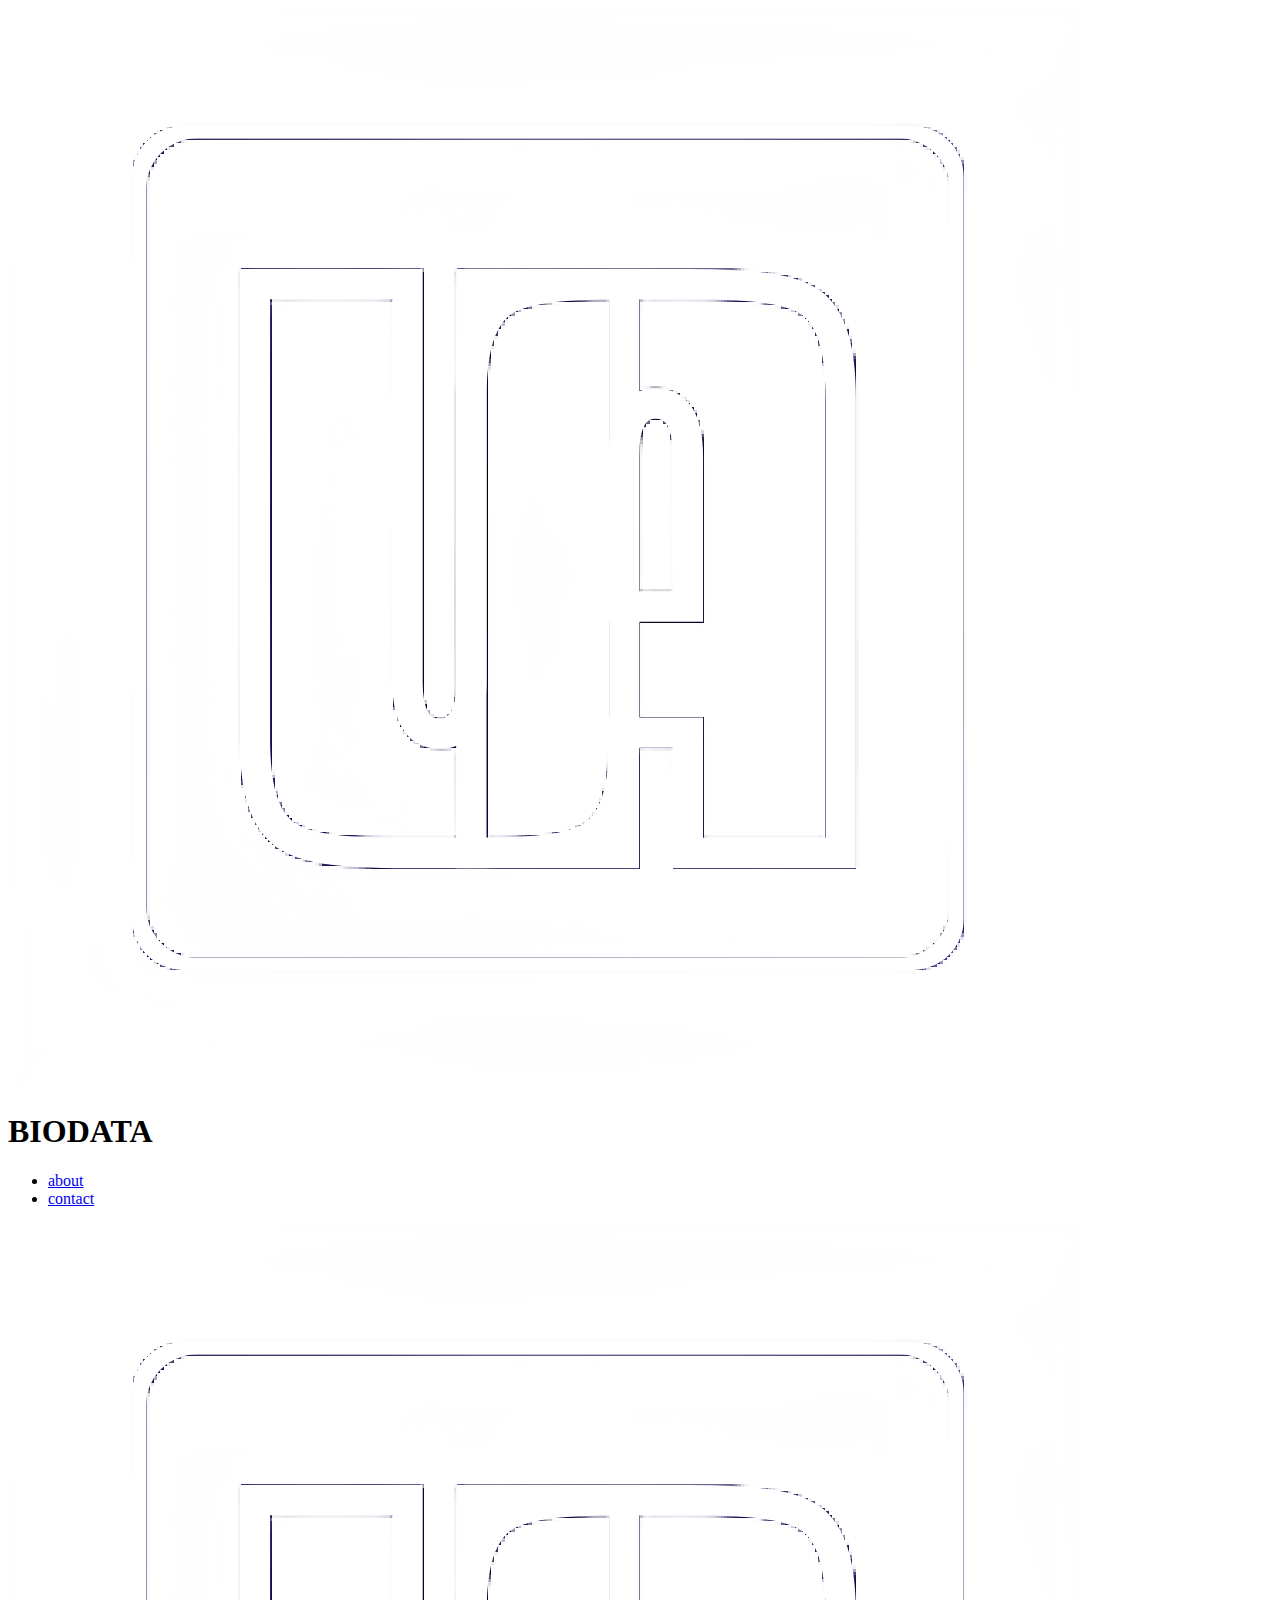
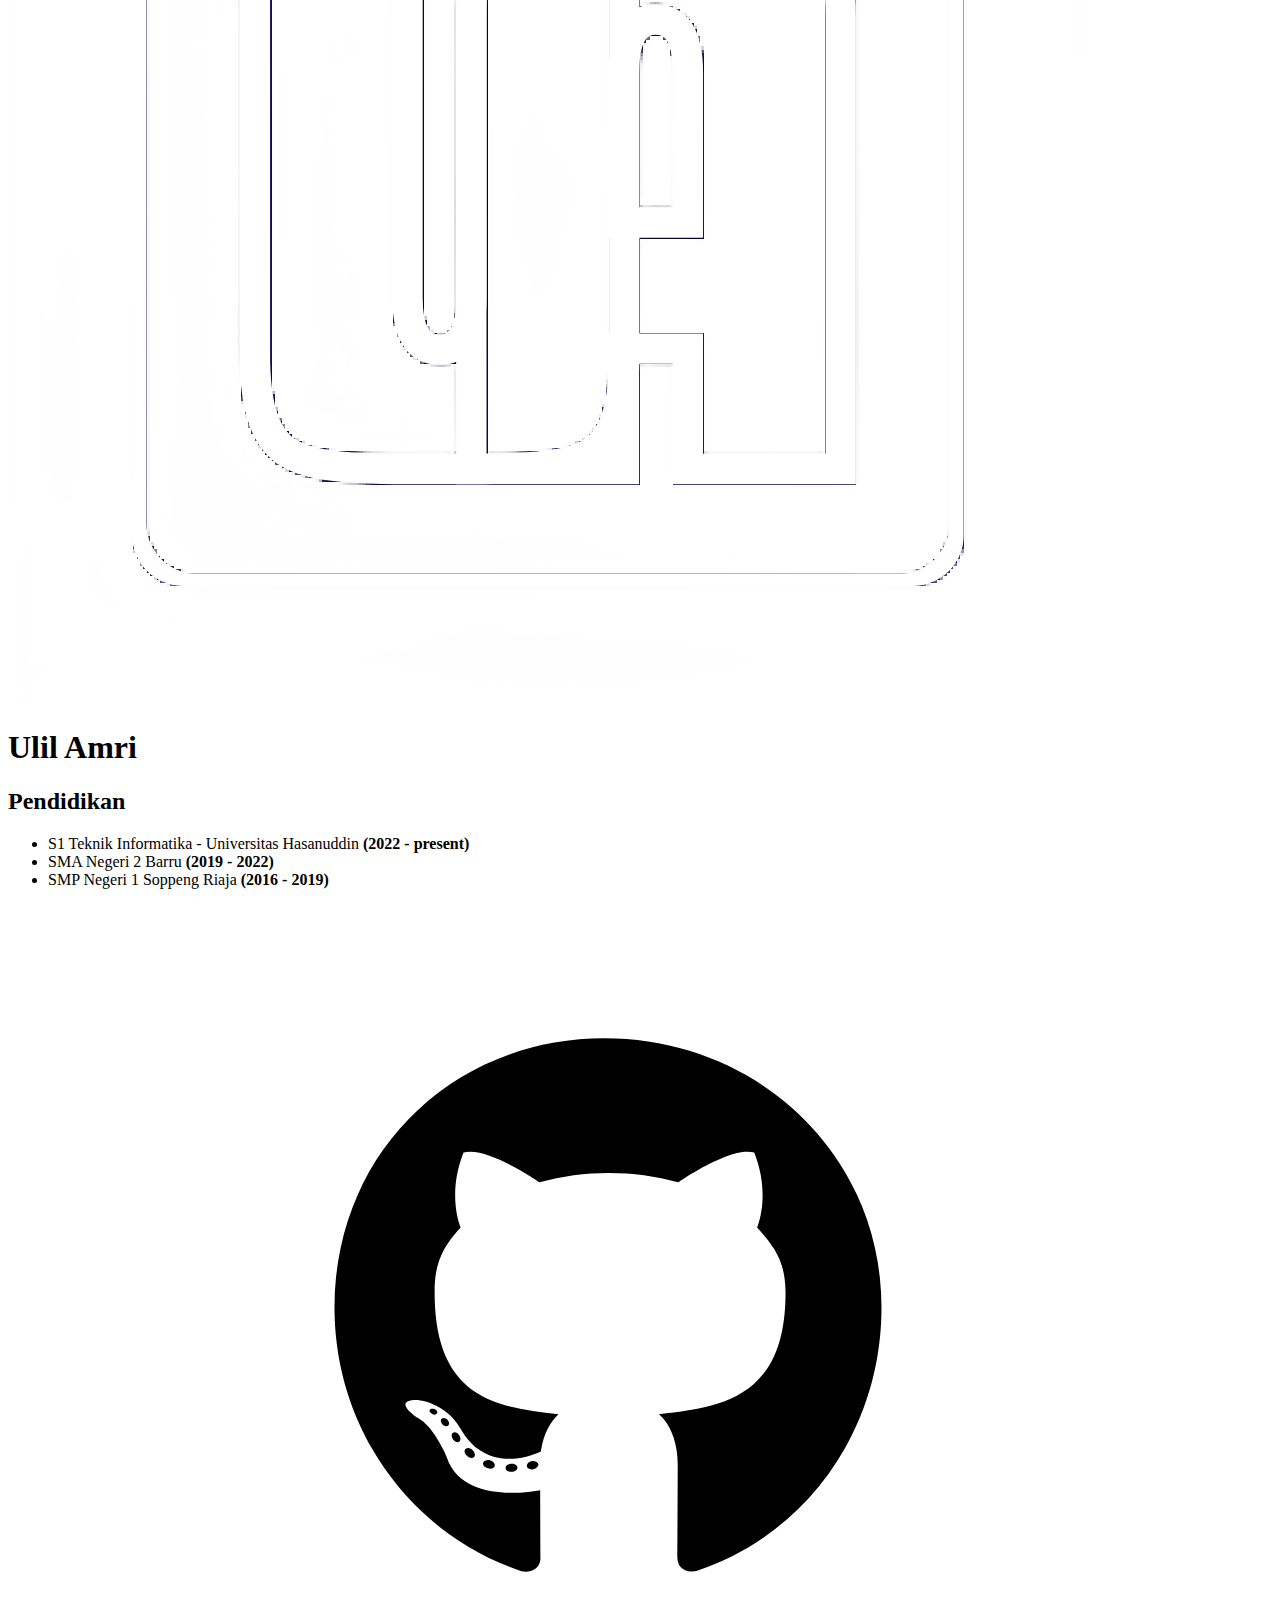
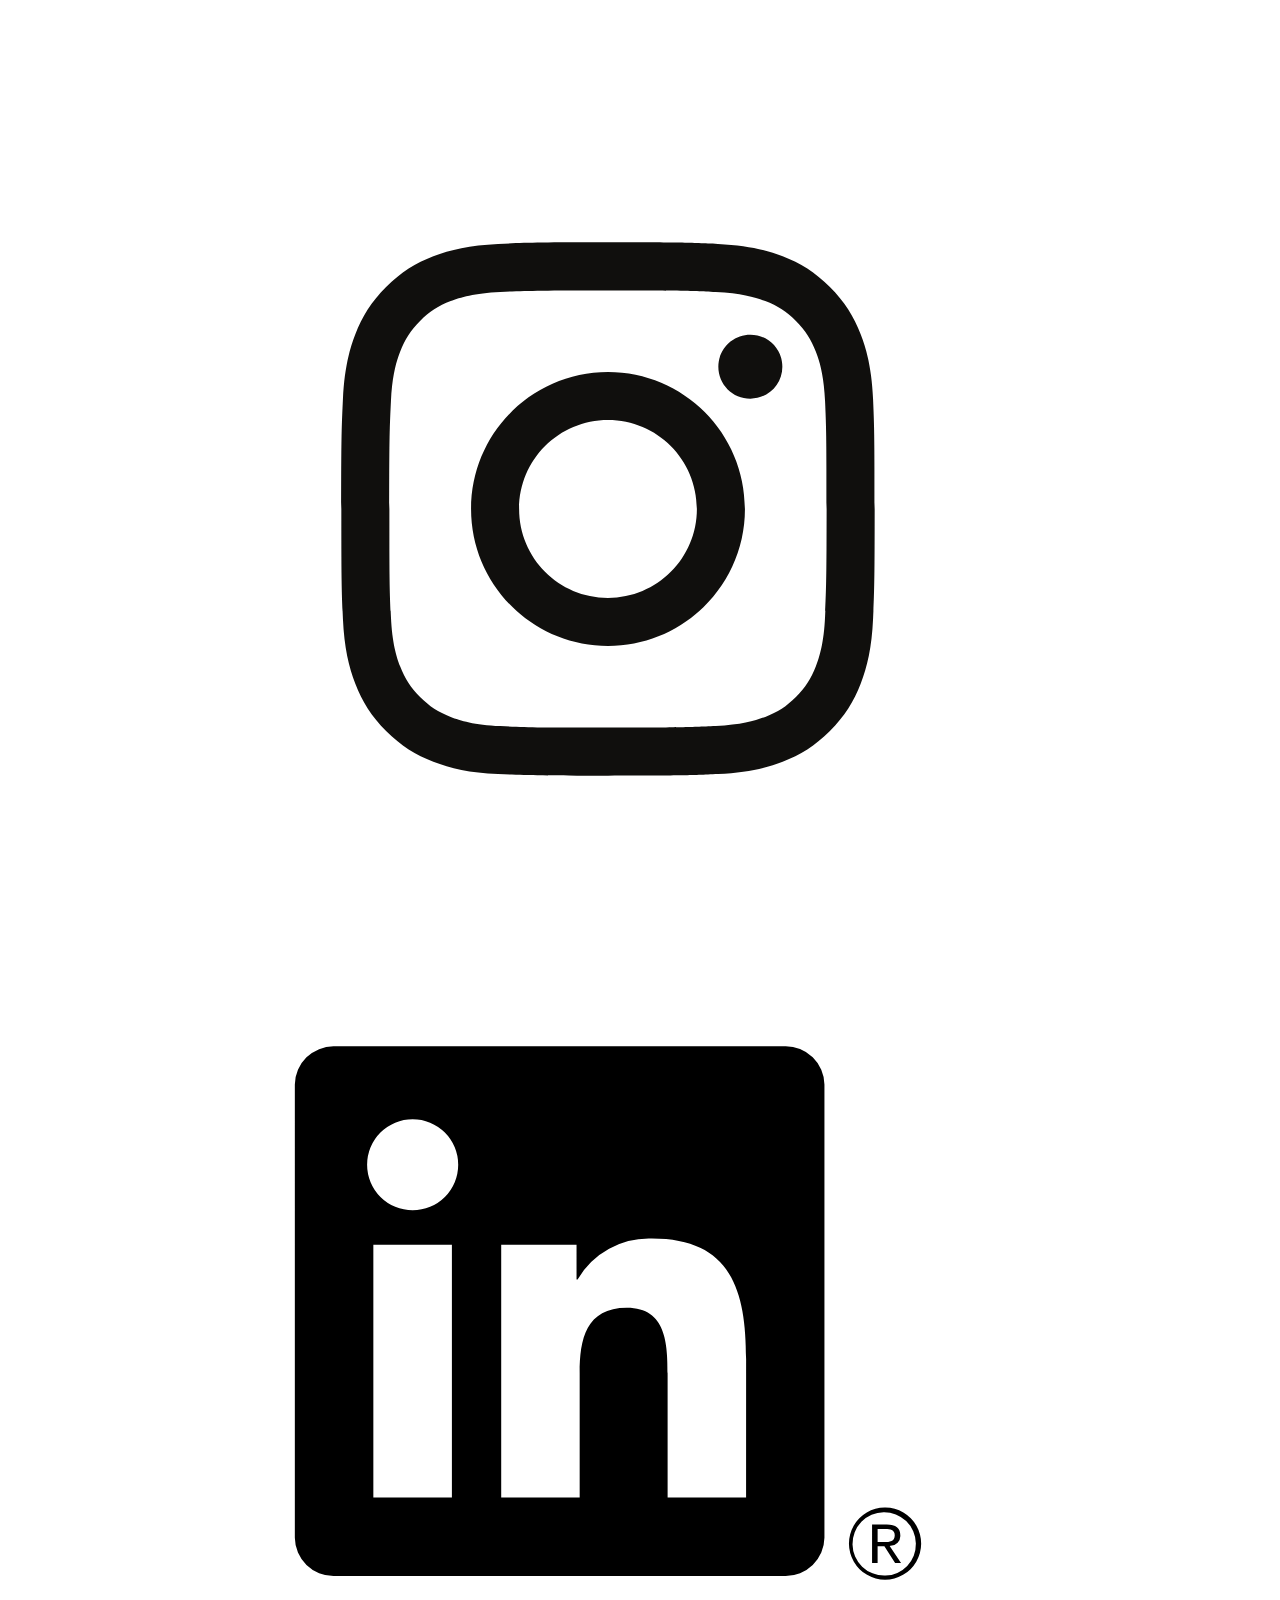
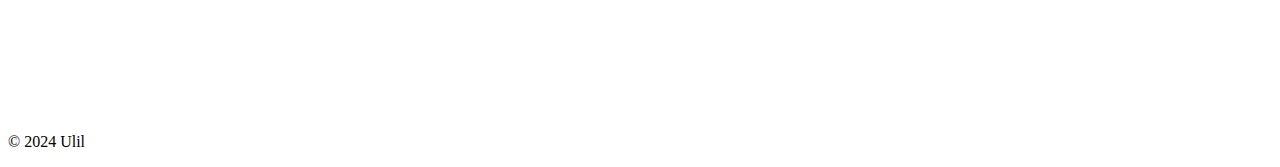
==== index.html @ f4788b4f "Create index.html" ====
<!DOCTYPE html>
<html lang="en">
  <head>
    <meta charset="UTF-8" />
    <title>Biodata</title>
    <link rel="stylesheet" href="Style.css" />
  </head>
  <body>
    <header class="container-header">
      <nav class="container-navbar">
        <div class="container-navbar">
          <div class="container-Logo">
            <img src="Ua (2).png" class="UA-img" />
            <h1>BIODATA</h1>
          </div>

          <ul class="navbar-items">
            <li><a href="#about">about</a></li>
            <li><a href="#contact">contact</a></li>
          </ul>
        </div>
      </nav>
    </header>
    <main class="container-main">
      <section class="about" id="about">
        <div class="container-Profile">
          <section class="profile">
            <img src="Ua (2).png" class="profile-img" />
            <h1>Ulil Amri</h1>
          </section>

          <section class="education">
            <h2>Pendidikan</h2>
            <ul>
              <li>
                S1 Teknik Informatika - Universitas Hasanuddin
                <strong>(2022 - present)</strong>
              </li>
              <li>SMA Negeri 2 Barru <strong>(2019 - 2022)</strong></li>
              <li>SMP Negeri 1 Soppeng Riaja <strong>(2016 - 2019)</strong></li>
            </ul>
          </section>
        </div>
      </section>
      <section class="contact-list" id="contact">
        <!-- <div class="contact-list"> -->
        <a href="https://github.com/UlilAmri1">
          <img src="github.svg" alt="github icon" />
        </a>
        <a href="https://www.instagram.com/u_amri">
          <img src="Instagram.svg" alt="instagram icon" />
        </a>
        <a href="https://www.linkedin.com/in/ulil-amri">
          <img src="LinkedIn.svg" alt="linkedIn icon" />
        </a>
        <!-- </div> -->
      </section>
    </main>
    <footer>
      <p>&copy; 2024 Ulil</p>
    </footer>
  </body>
</html>
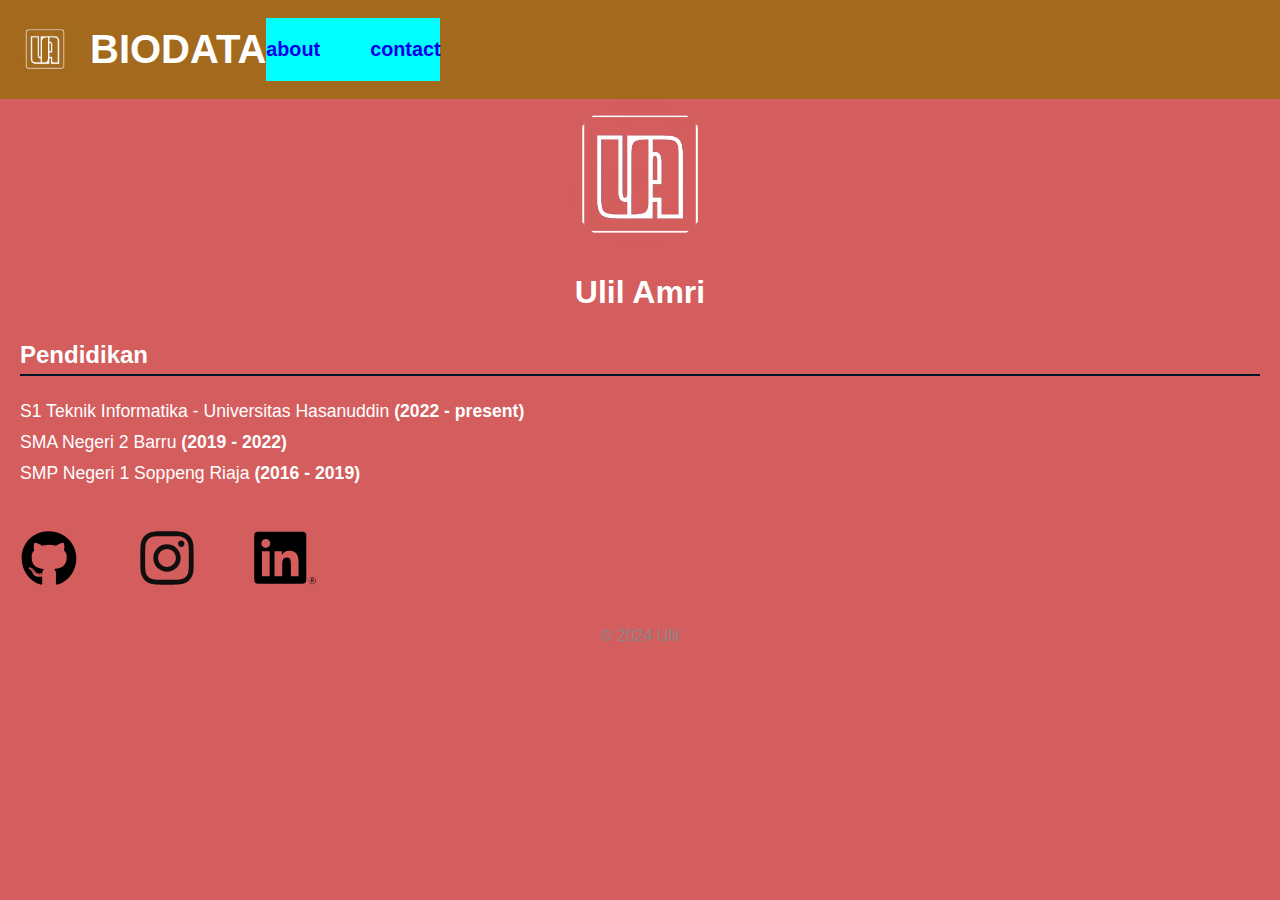
==== commit 6d66b4ee: "Update index.html" ====
--- a/index.html
+++ b/index.html
@@ -3,14 +3,14 @@
   <head>
     <meta charset="UTF-8" />
     <title>Biodata</title>
-    <link rel="stylesheet" href="Style.css" />
+    <link rel="stylesheet" href="styles.css" />
   </head>
   <body>
     <header class="container-header">
       <nav class="container-navbar">
         <div class="container-navbar">
           <div class="container-Logo">
-            <img src="Ua (2).png" class="UA-img" />
+            <img src="img source/Ua (2).png" class="UA-img" />
             <h1>BIODATA</h1>
           </div>
 
@@ -25,7 +25,7 @@
       <section class="about" id="about">
         <div class="container-Profile">
           <section class="profile">
-            <img src="Ua (2).png" class="profile-img" />
+            <img src="img source/Ua (2).png" class="profile-img" />
             <h1>Ulil Amri</h1>
           </section>
 
@@ -45,13 +45,13 @@
       <section class="contact-list" id="contact">
         <!-- <div class="contact-list"> -->
         <a href="https://github.com/UlilAmri1">
-          <img src="github.svg" alt="github icon" />
+          <img src="img source/github.svg" alt="github icon" />
         </a>
         <a href="https://www.instagram.com/u_amri">
-          <img src="Instagram.svg" alt="instagram icon" />
+          <img src="img source/Instagram.svg" alt="instagram icon" />
         </a>
         <a href="https://www.linkedin.com/in/ulil-amri">
-          <img src="LinkedIn.svg" alt="linkedIn icon" />
+          <img src="img source/LinkedIn.svg" alt="linkedIn icon" />
         </a>
         <!-- </div> -->
       </section>
--- a/styles.css
+++ b/styles.css
@@ -0,0 +1,122 @@
+body {
+  font-family: Arial, sans-serif;
+  margin: 0;
+  padding: 0;
+  background: #d45d5d;
+  /* background: -webkit-linear-gradient(
+    to top,
+    #434343,
+    #000000
+  );  */
+  /* background: linear-gradient(
+    to top,
+    
+    #434343,
+    #000000
+  );  */
+}
+
+.container-navbar {
+  background-color: rgb(163, 105, 29);
+  display: flex;
+}
+
+/* LOGO */
+.container-Logo {
+  display: flex;
+  justify-content: left;
+  align-items: center;
+}
+
+.UA-img {
+  height: 50px;
+  width: 50px;
+  border-radius: 25%;
+  padding: 20px;
+}
+
+header h1 {
+  font-size: 2.5em;
+  color: #ffffff;
+}
+/* LOGO END */
+
+/* NVBR ITEMS */
+.navbar-items {
+  background-color: aqua;
+  display: flex;
+  justify-content: right;
+  align-items: center;
+  gap: 50px;
+  font-size: 18px;
+  font-weight: 600;
+}
+
+.navbar-items li a {
+  text-decoration: none;
+}
+/* NVBR ITEM END */
+
+.profile {
+  text-align: center;
+  margin-bottom: 30px;
+}
+
+.profile-img {
+  width: 150px;
+  height: 150px;
+  border-radius: 50%;
+  object-fit: cover;
+}
+
+.education {
+  margin: 20px;
+}
+h1 {
+  color: #ffffff;
+}
+
+h2 {
+  font-size: 1.5em;
+  color: #ffffff;
+  border-bottom: 2px solid #011429;
+  padding-bottom: 5px;
+}
+
+ul {
+  list-style-type: none;
+  padding: 0;
+}
+
+li {
+  padding: 5px 0;
+  font-size: 1.1em;
+  color: #ffffff;
+}
+.contact-list {
+  display: flex;
+  gap: 20px;
+}
+
+.contact-list a {
+  border-radius: 99%;
+  display: flex;
+  padding: 9px;
+}
+.contact-list img {
+  height: 80px;
+  width: 80px;
+}
+
+.contact-list a:hover {
+  background-color: aqua;
+}
+footer {
+  text-align: center;
+  margin-top: 20px;
+  color: #888;
+}
+
+footer p {
+  margin: 0;
+}
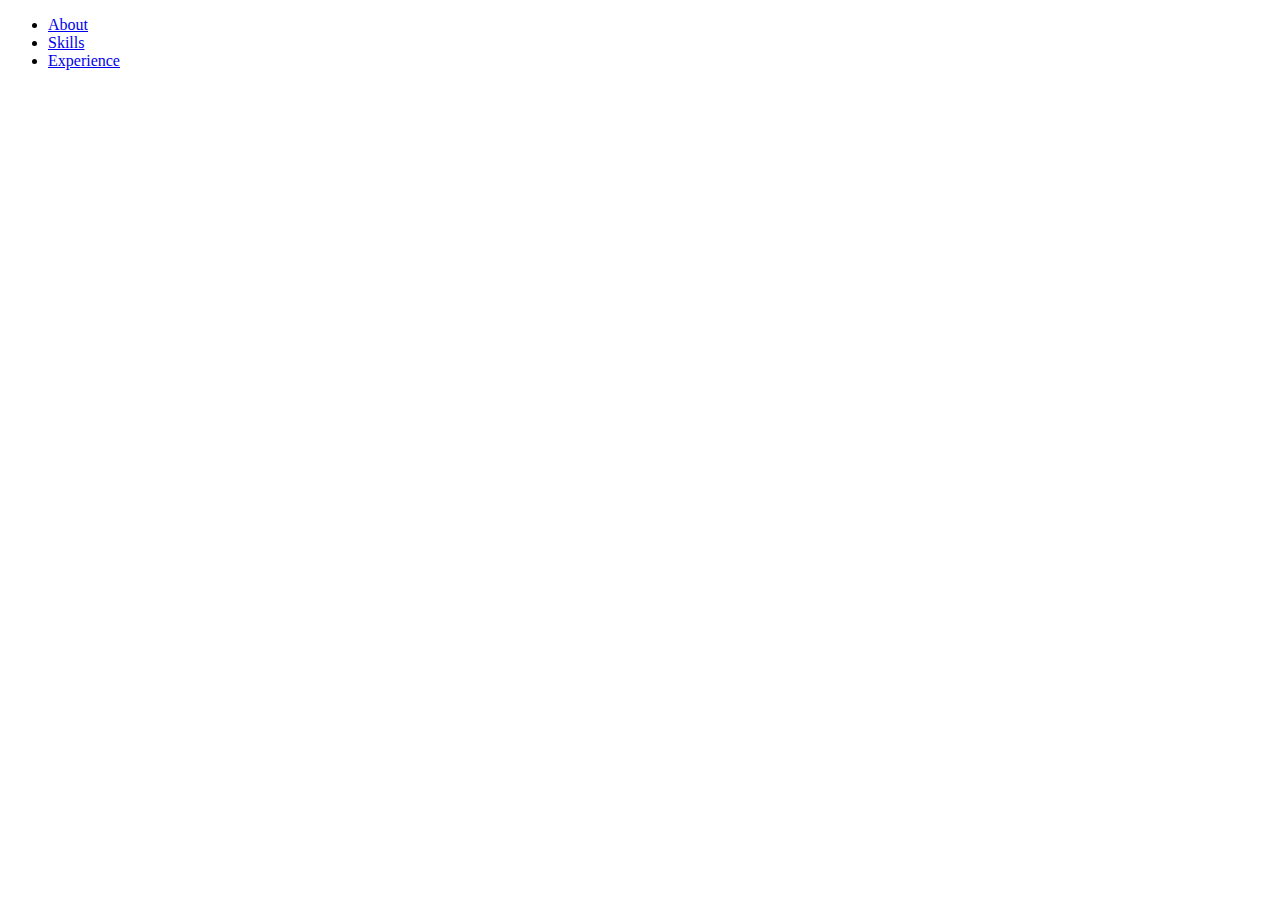
==== commit be04eec9: "update*" ====
--- a/index.html
+++ b/index.html
@@ -1,63 +1,42 @@
 <!DOCTYPE html>
 <html lang="en">
-  <head>
-    <meta charset="UTF-8" />
-    <title>Biodata</title>
-    <link rel="stylesheet" href="styles.css" />
-  </head>
-  <body>
-    <header class="container-header">
-      <nav class="container-navbar">
-        <div class="container-navbar">
-          <div class="container-Logo">
-            <img src="img source/Ua (2).png" class="UA-img" />
-            <h1>BIODATA</h1>
-          </div>
+<head>
+  <meta charset="UTF-8">
+  <meta name="viewport" content="width=device-width, initial-scale=1.0">
+  <title>Portofolio</title>
+  <link rel="stylesheet" href="styles.css"/>
+</head>
+<body>
+  <nav>
+    <ul>
+      <li>
+        <a href="#about">About</a>
+      </li>
+      <li>
+        <a href="#skills">Skills</a>
+      </li>
+      <li>
+        <a href="#exp">Experience</a>
+      </li>
+    </ul>
+  </nav>
 
-          <ul class="navbar-items">
-            <li><a href="#about">about</a></li>
-            <li><a href="#contact">contact</a></li>
-          </ul>
-        </div>
-      </nav>
-    </header>
-    <main class="container-main">
-      <section class="about" id="about">
-        <div class="container-Profile">
-          <section class="profile">
-            <img src="img source/Ua (2).png" class="profile-img" />
-            <h1>Ulil Amri</h1>
-          </section>
+  <main>
+    <section class="about" id="about">
 
-          <section class="education">
-            <h2>Pendidikan</h2>
-            <ul>
-              <li>
-                S1 Teknik Informatika - Universitas Hasanuddin
-                <strong>(2022 - present)</strong>
-              </li>
-              <li>SMA Negeri 2 Barru <strong>(2019 - 2022)</strong></li>
-              <li>SMP Negeri 1 Soppeng Riaja <strong>(2016 - 2019)</strong></li>
-            </ul>
-          </section>
-        </div>
-      </section>
-      <section class="contact-list" id="contact">
-        <!-- <div class="contact-list"> -->
-        <a href="https://github.com/UlilAmri1">
-          <img src="img source/github.svg" alt="github icon" />
-        </a>
-        <a href="https://www.instagram.com/u_amri">
-          <img src="img source/Instagram.svg" alt="instagram icon" />
-        </a>
-        <a href="https://www.linkedin.com/in/ulil-amri">
-          <img src="img source/LinkedIn.svg" alt="linkedIn icon" />
-        </a>
-        <!-- </div> -->
-      </section>
-    </main>
-    <footer>
-      <p>&copy; 2024 Ulil</p>
-    </footer>
-  </body>
-</html>
+    </section>
+    <section class="skilss" id="skills">
+
+    </section>
+    <section class="exp" id="exp">
+
+    </section>
+    
+  </main>
+
+  
+</body>
+<footer>
+
+</footer>
+</html>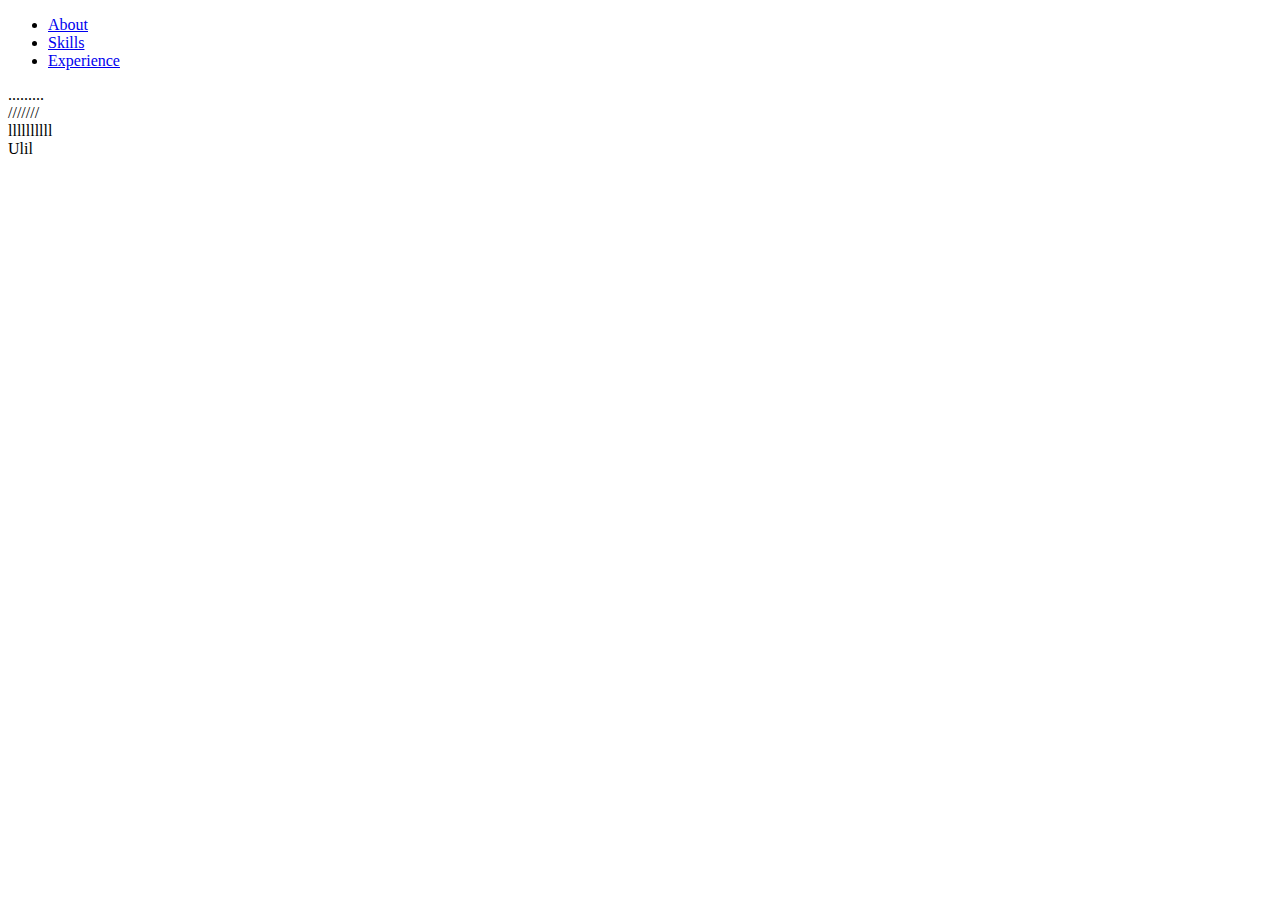
==== commit a3e3125b: "Update index.html" ====
--- a/index.html
+++ b/index.html
@@ -6,37 +6,51 @@
   <title>Portofolio</title>
   <link rel="stylesheet" href="styles.css"/>
 </head>
+
+<!-- ------------------------------------------ -->
+
 <body>
-  <nav>
-    <ul>
-      <li>
-        <a href="#about">About</a>
-      </li>
-      <li>
-        <a href="#skills">Skills</a>
-      </li>
-      <li>
-        <a href="#exp">Experience</a>
-      </li>
-    </ul>
-  </nav>
+  <header class="header-container">
+    <nav class="navbar-container">
+      <ul class="navbar-items">
+        <li>
+          <a href="#about">About</a>
+        </li>
+        <li>
+          <a href="#skills">Skills</a>
+        </li>
+        <li>
+          <a href="#exp">Experience</a>
+        </li>
+      </ul>
+    </nav>
+  </header>
 
   <main>
     <section class="about" id="about">
-
+      <div>
+        .........
+      </div>
     </section>
     <section class="skilss" id="skills">
-
+      <div>
+        ///////
+      </div>
     </section>
     <section class="exp" id="exp">
-
+      <div>
+        llllllllll
+      </div>
     </section>
     
   </main>
 
   
 </body>
+
+<!-- ---------------------------------------------- -->
+
 <footer>
-
+  Ulil
 </footer>
-</html>+</html>
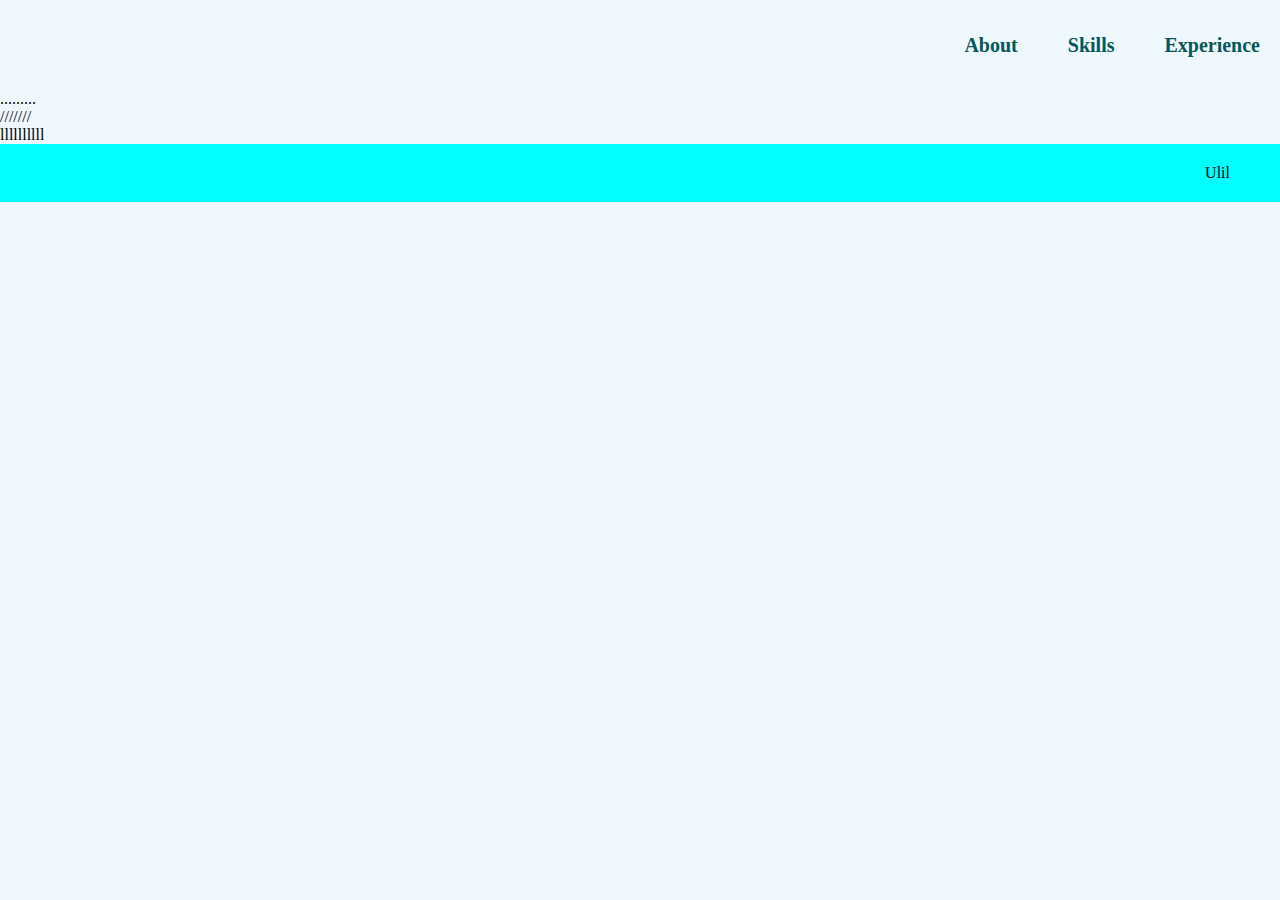
==== commit 2bb7130b: "Update index.html" ====
--- a/index.html
+++ b/index.html
@@ -7,7 +7,7 @@
   <link rel="stylesheet" href="styles.css"/>
 </head>
 
-<!-- ------------------------------------------ -->
+<!-- ------------------------------------------- -->
 
 <body>
   <header class="header-container">
--- a/styles.css
+++ b/styles.css
@@ -0,0 +1,44 @@
+*{
+    box-sizing: border-box;
+    margin: 0;
+    padding: 0;
+}
+body{
+    width: 100vw;
+    background-color: aliceblue;
+}
+
+.navbar-container{
+    display: flex;
+    justify-content: right;
+    align-items: center;
+    height: 10vh;
+    padding: 20px;
+    background-color: aliceblue;
+}
+
+.navbar-items{
+    display: flex;
+    justify-content: space-between;
+    align-items: center;
+    gap: 50px;
+    font-size: 20px;
+    font-weight: 600;
+    
+    
+}
+
+.navbar-items > li{
+    list-style: none;
+    
+}
+.navbar-items > li > a{
+    text-decoration: none;
+    color: rgb(7, 87, 87);
+}
+
+footer{
+    padding: 20px 50px;
+    text-align: end;
+    background-color: aqua;
+}
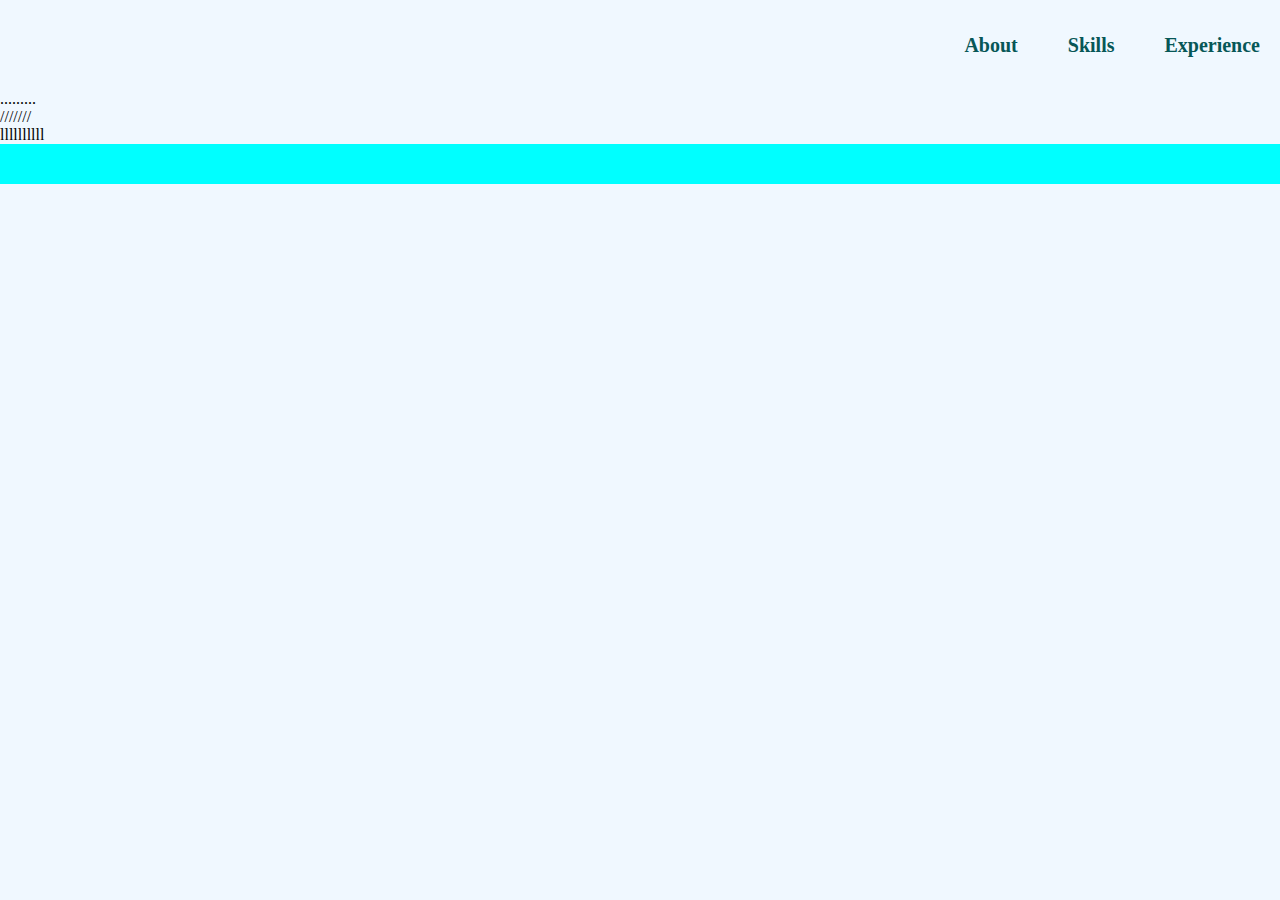
==== commit 2c70544c: "Update index.html" ====
--- a/index.html
+++ b/index.html
@@ -51,6 +51,6 @@
 <!-- ---------------------------------------------- -->
 
 <footer>
-  Ulil
+  
 </footer>
 </html>
